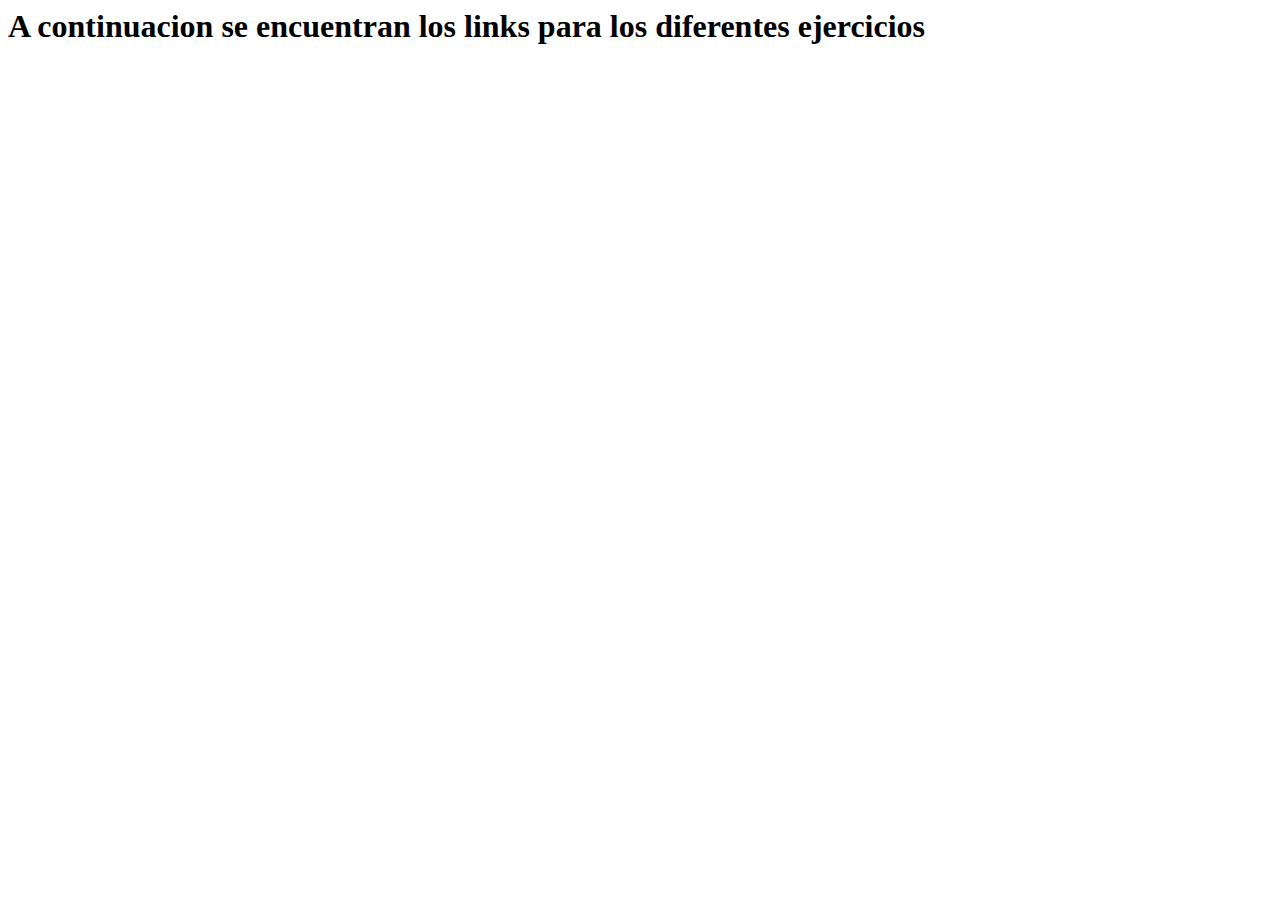
==== xml_sa16032/index.html @ 55f89e40 "Tarea de guia31-TPI2021" ====
<!DOCTYPE HTML PUBLIC "-//W3C//DTD HTML 4.01 Transitional//EN">
<html>
    <head>
      <title>
  	    Sa16032-TPI2021-TareaGuia31
      </title>
      <meta http-equiv="content-type"  content="text/html;charset=utf-8">
      <meta http-equiv="expires"       content="0">
      <meta http-equiv="cache-control" content="no-cache">
      <meta http-equiv="pragma"        content="nocache">
      <meta name="author"      content="Kevin Arnoldo Salazar Abrego">
      <meta name="keywords"    content="tpi, xml,json,css">
      <meta name="description" content="Pagina principal para mandar a llamar todos los archivos">
    </head>
    <body>
        <!-- CONTENIDO DE LA PAGINA -->
        <div class="text-center">
        <h1>A continuacion se encuentran los links para los diferentes ejercicios</h1>
        </div>
    </body>
</html>
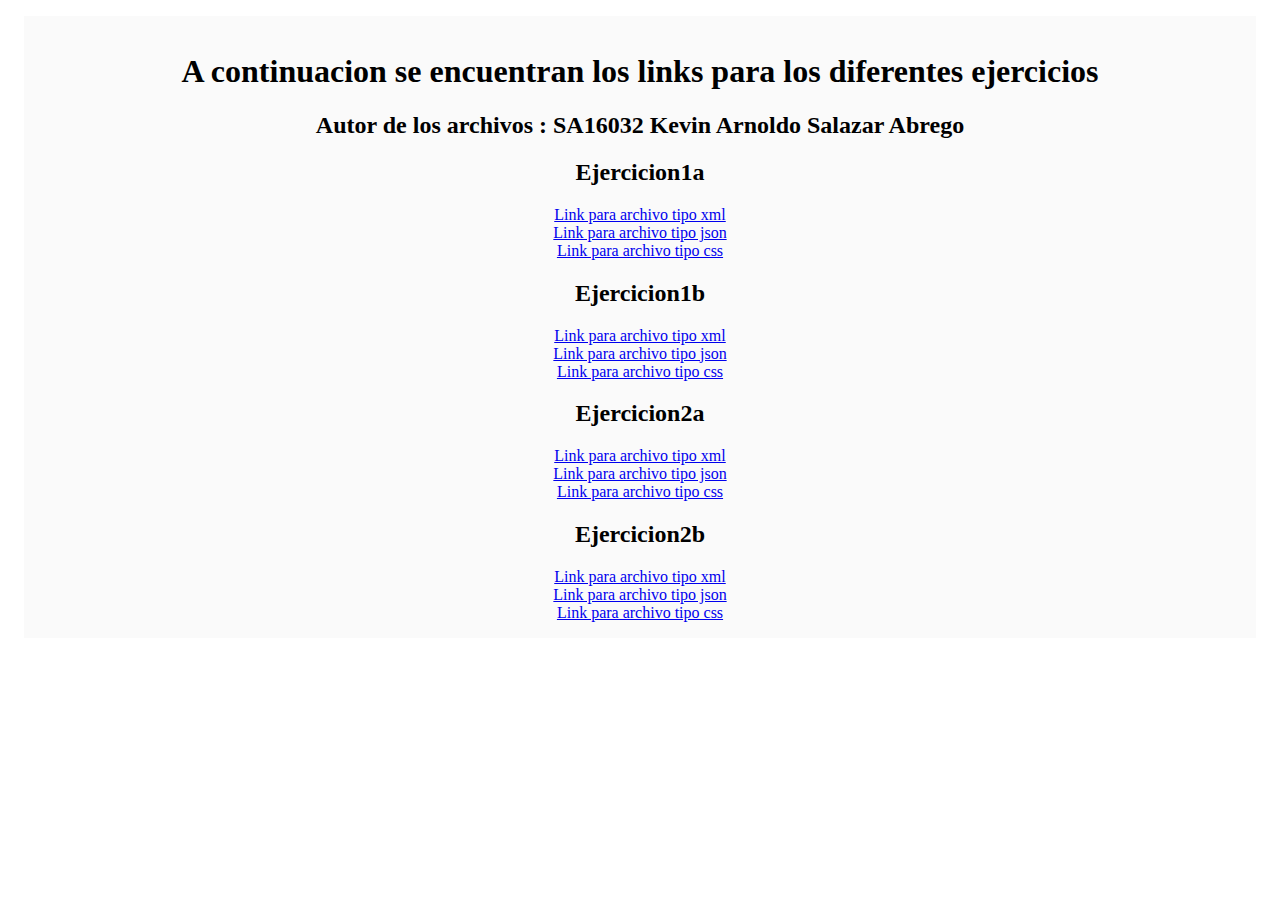
==== commit 168c56eb: "Guia31 completa con index" ====
--- a/xml_sa16032/index.html
+++ b/xml_sa16032/index.html
@@ -11,11 +11,45 @@
       <meta name="author"      content="Kevin Arnoldo Salazar Abrego">
       <meta name="keywords"    content="tpi, xml,json,css">
       <meta name="description" content="Pagina principal para mandar a llamar todos los archivos">
+      <style>        
+        .contenido{          
+          background-color: #fafafa;
+          margin: 1rem;
+          padding: 1rem;
+          /* IMPORTANTE */
+          text-align: center;
+        }
+      </style>
     </head>
     <body>
         <!-- CONTENIDO DE LA PAGINA -->
-        <div class="text-center">
-        <h1>A continuacion se encuentran los links para los diferentes ejercicios</h1>
+        <div class="contenido">
+          <h1>A continuacion se encuentran los links para los diferentes ejercicios</h1>
+          <h2>Autor de los archivos : SA16032 Kevin Arnoldo Salazar Abrego</h2>
+          <h2>Ejercicion1a</h2>
+            <a href="../xml_sa16032/ejercicio1a.xml">Link para archivo tipo xml</a>
+            <br>
+            <a href="../xml_sa16032/ejercicio1a.json">Link para archivo tipo json</a>
+            <br>
+            <a href="../xml_sa16032/ejercicio1a.css">Link para archivo tipo css</a>
+          <h2>Ejercicion1b</h2>
+            <a href="../xml_sa16032/ejercicio1b.xml">Link para archivo tipo xml</a>
+            <br>
+            <a href="../xml_sa16032/ejercicio1b.json">Link para archivo tipo json</a>
+            <br>
+            <a href="../xml_sa16032/ejercicio1b.css">Link para archivo tipo css</a>
+          <h2>Ejercicion2a</h2>
+            <a href="../xml_sa16032/ejercicio2a.xml">Link para archivo tipo xml</a>
+            <br>
+            <a href="../xml_sa16032/ejercicio2a.json">Link para archivo tipo json</a>
+            <br>
+            <a href="../xml_sa16032/ejercicio2a.css">Link para archivo tipo css</a>
+          <h2>Ejercicion2b</h2>
+            <a href="../xml_sa16032/ejercicio2b.xml">Link para archivo tipo xml</a>
+            <br>
+            <a href="../xml_sa16032/ejercicio2b.json">Link para archivo tipo json</a>
+            <br>
+            <a href="../xml_sa16032/ejercicio2b.css">Link para archivo tipo css</a>
         </div>
     </body>
 </html>
